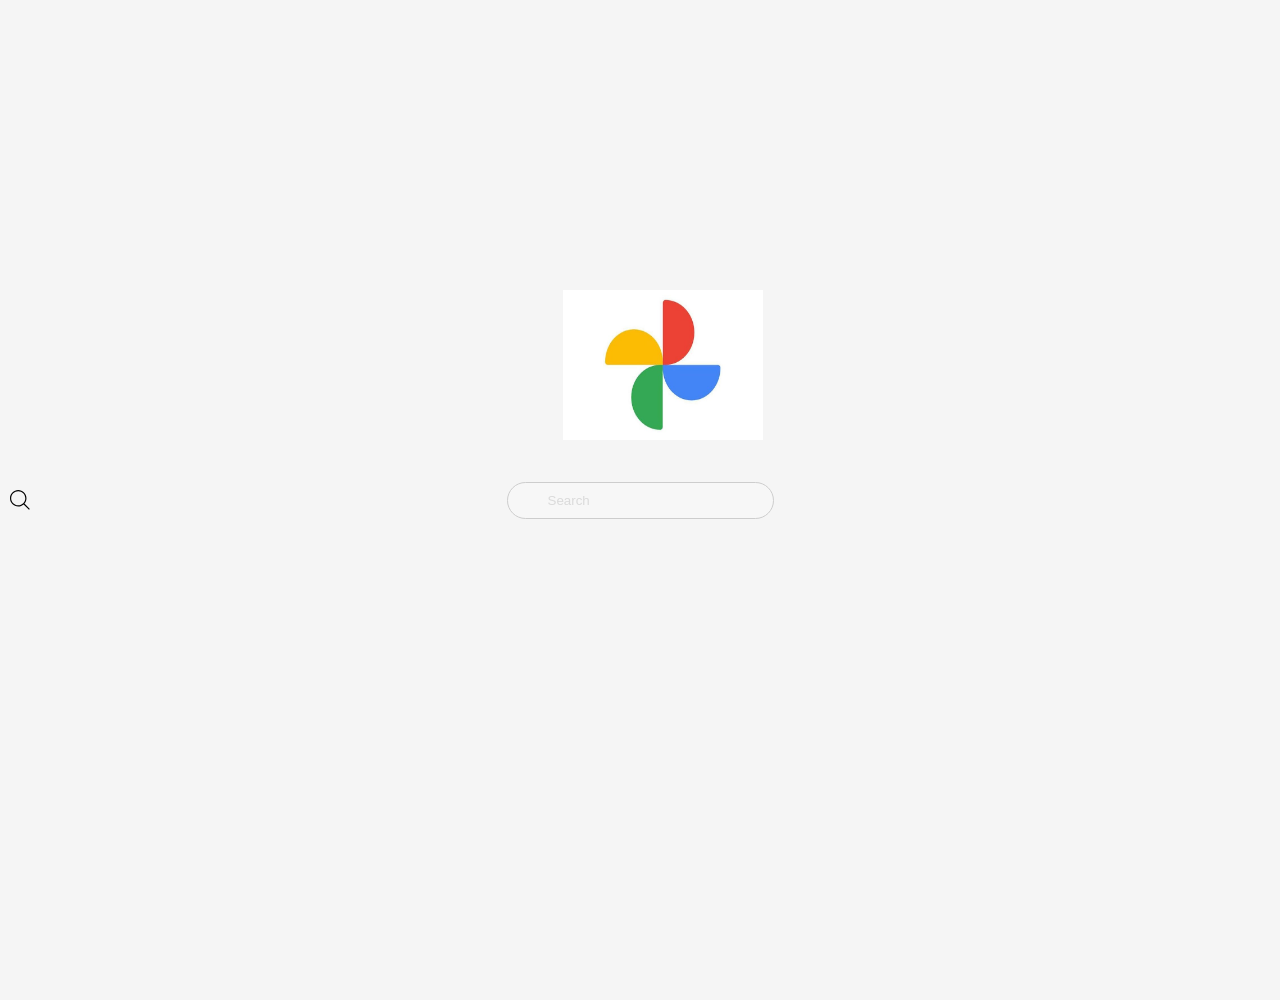
==== gimage.html @ e61fc996 "new update new update" ====
<!DOCTYPE html>
<html lang="en">
    <head>
        <title>Google</title>
        <link rel="stylesheet" href="style.css">
        <link rel="icon" href="images.png">
        <style>
            .container-input {
            
                display: flex;
                justify-content: center;
                align-items: center;
                top: 50%;
                height: 1000px

            }

            .picture {
            width: 200px;
            height: 150px;
            position: absolute;
            left: 44%;

            }   
        </style>
    
    </head>
    <body>
        
        <form action="https://www.google.co.in/imghp">
            
            <div class="container-input">
                <img src="images.jpg" width="250px" class="picture">
                <input type="text" placeholder="Search" name="q" class="input">
                <svg fill="#000000" width="20px" height="20px" viewBox="0 0 1920 1920" xmlns="http://www.w3.org/2000/svg" class="searchicon">
                    <path d="M790.588 1468.235c-373.722 0-677.647-303.924-677.647-677.647 0-373.722 303.925-677.647 677.647-677.647 373.723 0 677.647 303.925 677.647 677.647 0 373.723-303.924 677.647-677.647 677.647Zm596.781-160.715c120.396-138.692 193.807-319.285 193.807-516.932C1581.176 354.748 1226.428 0 790.588 0S0 354.748 0 790.588s354.748 790.588 790.588 790.588c197.647 0 378.24-73.411 516.932-193.807l516.028 516.142 79.963-79.963-516.142-516.028Z" fill-rule="evenodd"></path>
                </svg>
              </div>
              
        </form>
        
    </body>
</html>
---- style.css ----
body{
    
    margin: 0;
    padding:0;
    background-color: whitesmoke;

}
.searchbar{
    width: 100%;
    max-width: 700px;
    align-items: center;
    display: flex;
    border-radius: 50px;
    top:40%;
    left: 43%;
    position: absolute;

}
.searchbar input{
    background-color: transparent;
    flex: 0;
    border: 1;
    outline: none;
}
.picture{
    position: absolute;
    top: 29%;
    left: 43%;

}

.searchbox{
    position: absolute;
    transform: translate(-50%,-50%);
    background: #708c97;
    height: 40px;
    border-radius: 40px;

}
.container-input {
    position: relative;
  }
  
  .input {
    width: 225px;
    padding: 10px 0px 10px 40px;
    border-radius: 9999px;
    border: solid 1px #333;
    transition: all .2s ease-in-out;
    outline: none;
    opacity: 0.2;
  }
  
  .container-input svg {
    position: absolute;
    top: 50%;
    left: 10px;
    transform: translate(0, -50%);
  }
  
  .input:focus {
    opacity: 1;
    width: 300px;
  }
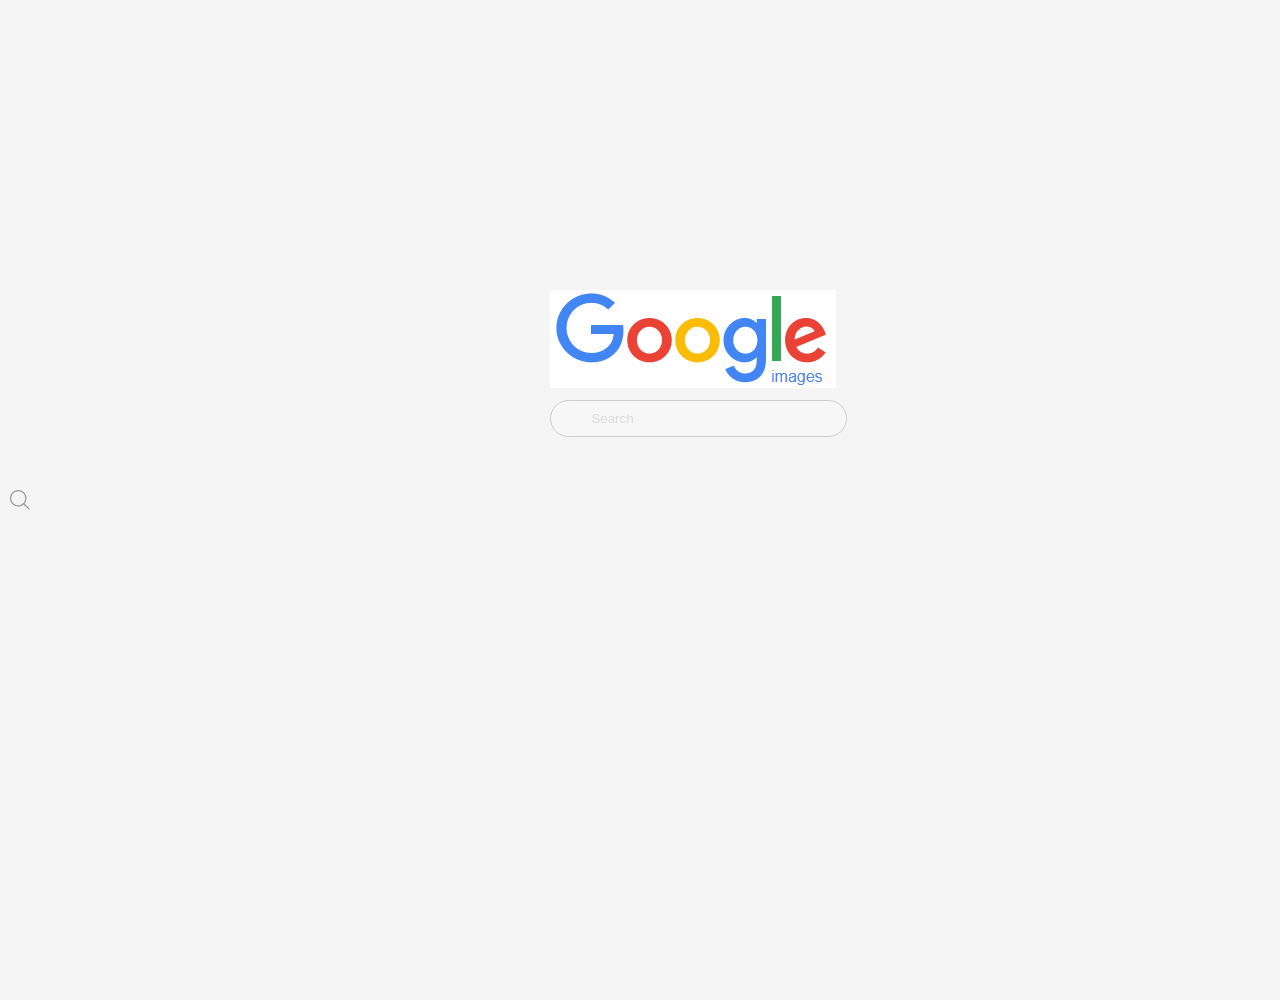
==== commit d2cdcc61: "updates added few new elements" ====
--- a/gimage.html
+++ b/gimage.html
@@ -1,7 +1,7 @@
 <!DOCTYPE html>
 <html lang="en">
     <head>
-        <title>Google</title>
+        <title>Google Images</title>
         <link rel="stylesheet" href="style.css">
         <link rel="icon" href="images.png">
         <style>
@@ -16,12 +16,27 @@
             }
 
             .picture {
-            width: 200px;
-            height: 150px;
             position: absolute;
-            left: 44%;
+            top: 29%;
+            left: 43%;
+        }   
+        .searchicon {
+            width:20px;
+            opacity: .4;
+            position: absolute;
+            top: 13px;
+            left:14px;
+        }
+        .input{
 
-            }   
+            width: 255px;
+            align-items: center;
+            display: flex;
+            border-radius: 50px;
+            top:40%;
+            left: 43%;
+            position: absolute;
+        }
         </style>
     
     </head>
@@ -30,7 +45,7 @@
         <form action="https://www.google.co.in/imghp">
             
             <div class="container-input">
-                <img src="images.jpg" width="250px" class="picture">
+                <img src="Screenshot 2023-03-31 110107.png" class="picture">
                 <input type="text" placeholder="Search" name="q" class="input">
                 <svg fill="#000000" width="20px" height="20px" viewBox="0 0 1920 1920" xmlns="http://www.w3.org/2000/svg" class="searchicon">
                     <path d="M790.588 1468.235c-373.722 0-677.647-303.924-677.647-677.647 0-373.722 303.925-677.647 677.647-677.647 373.723 0 677.647 303.925 677.647 677.647 0 373.723-303.924 677.647-677.647 677.647Zm596.781-160.715c120.396-138.692 193.807-319.285 193.807-516.932C1581.176 354.748 1226.428 0 790.588 0S0 354.748 0 790.588s354.748 790.588 790.588 790.588c197.647 0 378.24-73.411 516.932-193.807l516.028 516.142 79.963-79.963-516.142-516.028Z" fill-rule="evenodd"></path>
--- a/style.css
+++ b/style.css
@@ -20,7 +20,7 @@
 .searchbar input{
     background-color: transparent;
     flex: 0;
-    border: 1;
+    border: 1px ;
     outline: none;
 }
 .picture{
@@ -63,5 +63,37 @@
     opacity: 1;
     width: 300px;
   }
+  nav {
+    font-family:system-ui, -apple-system, BlinkMacSystemFont, 'Segoe UI', Roboto, Oxygen, Ubuntu, Cantarell, 'Open Sans', 'Helvetica Neue', sans-serif;
+    position: absolute;
+    display: flex;
+    justify-content: flex-end;
+    right : 0%;
+    align-items: right;
+    word-spacing: 2px;
+    font-size: 13px;
+    line-height: 24px;
+    color: rgb(0,0,0,0.87);
+    font-weight: 400;
+    padding: 5px 6.7px;
+    cursor:pointer;
+}
+  nav a:hover{
+    text-decoration: underline;
+    opacity: .85;
+  }
+  .s-btn{
+    border:1px solid transparent;
+    padding: 9px 15px;
+    color: #666;
+    font-size: 14px;
+    border-radius: 4px;
+    display: inline-block;
+    outline: none;
+    cursor: pointer;
+    
+  }
+  .s-btn:hover{
+    border: 1px solid #aaa;
+  }
 
-  
